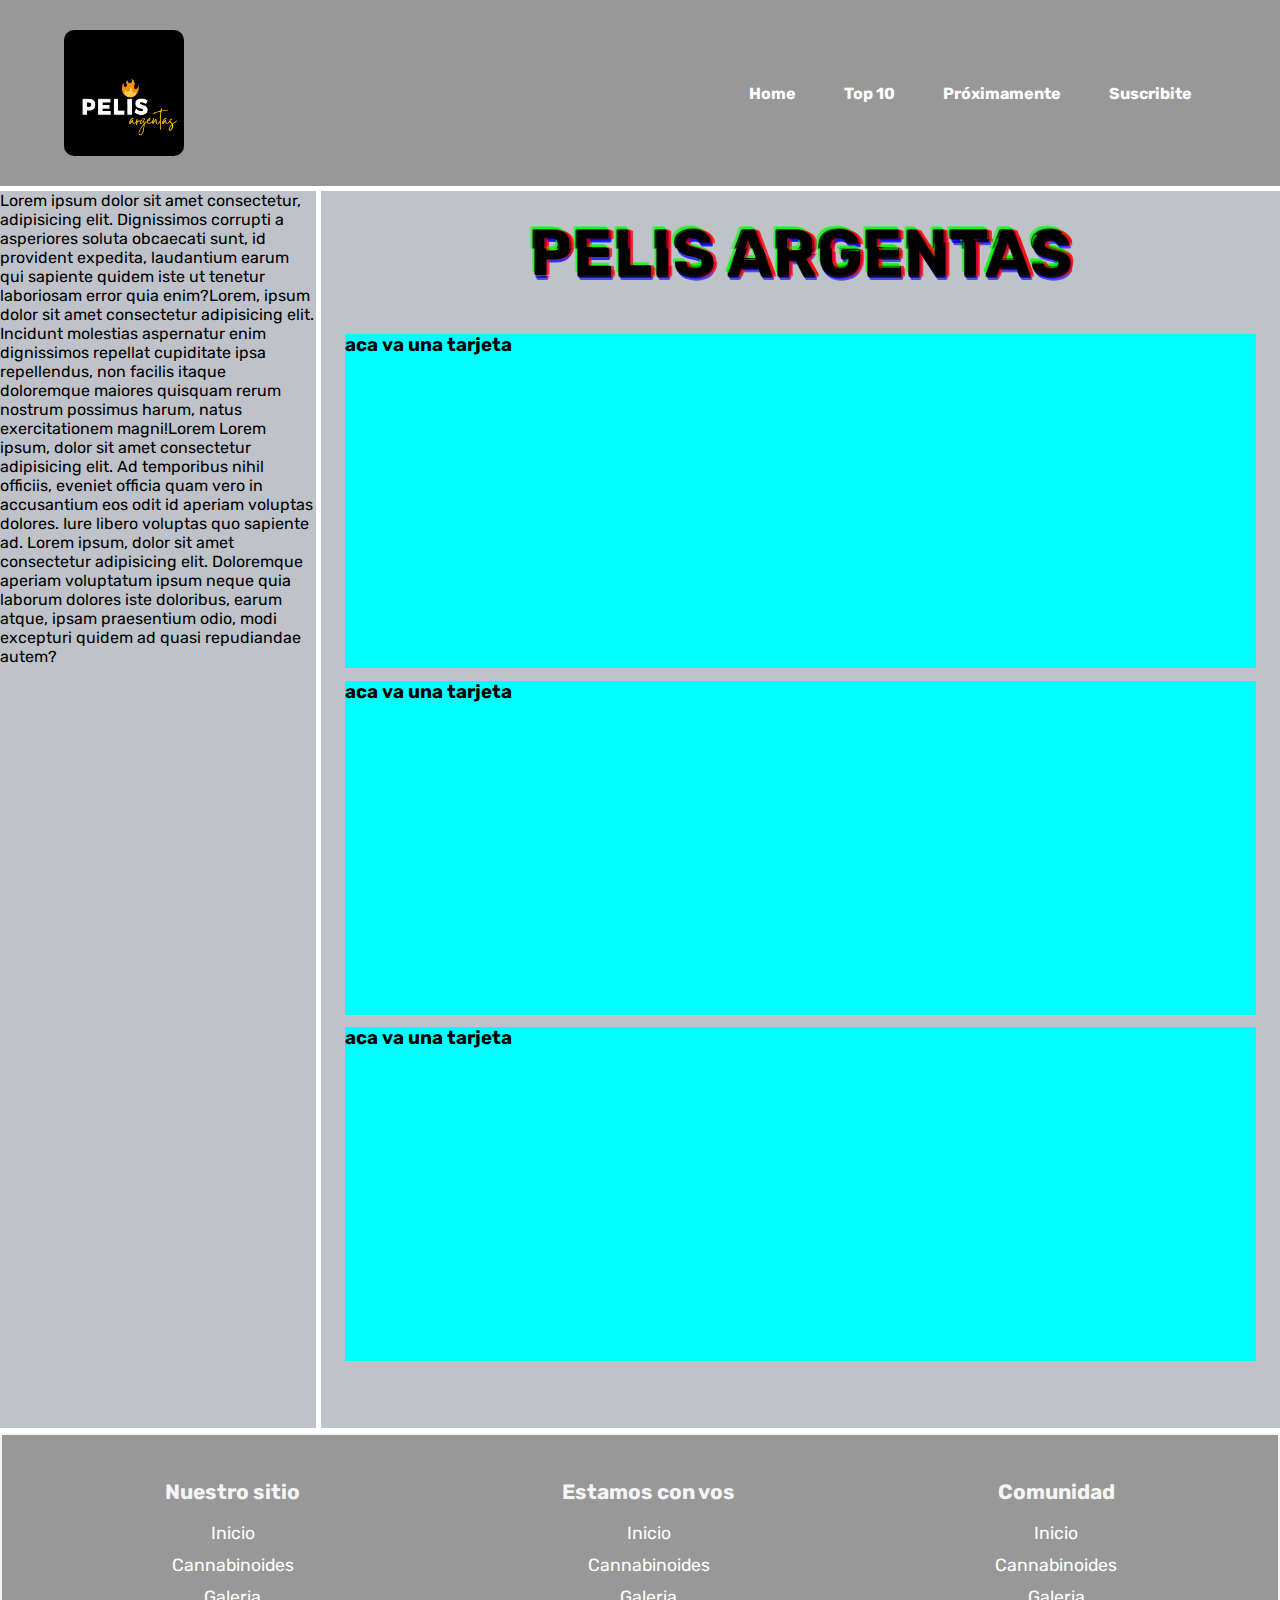
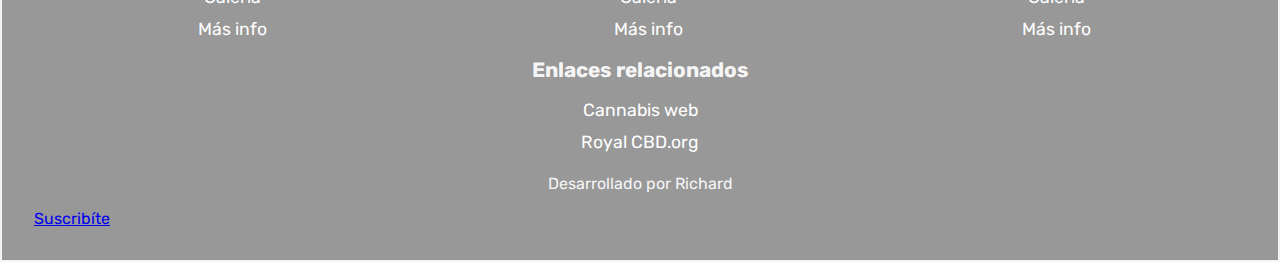
==== index2.html @ 5475af45 "Add files via upload" ====
<!DOCTYPE html>
<html lang="en">

<head>
    <meta charset="UTF-8">
    <meta http-equiv="X-UA-Compatible" content="IE=edge">
    <meta name="viewport" content="width=device-width, initial-scale=1.0">
    <!-- Link a archivo externo CSS -->
    <link rel="stylesheet" type="text/css" href="./estilo.css" media="screen" />
    </link>
    <!-- Link a google fonts -->
    <link rel="preconnect" href="https://fonts.googleapis.com">
    <link rel="preconnect" href="https://fonts.gstatic.com" crossorigin>
    <link
        href="https://fonts.googleapis.com/css2?family=Montserrat:ital,wght@1,300&family=Rubik:wght@300;400;500&display=swap"
        rel="stylesheet">
    <title>Home</title>
</head>

<body>
    <div class="container">
        <header class="header">
            <nav class="nav">
                <img src="./IMG/logo2.png" alt="Logo pelis">
                <ul>
                    <li><a href="#"> Home </a></li>
                    <li><a href="#"> Top 10 </a></li>
                    <li><a href="#"> Próximamente </a></li>
                    <li><a href="#"> Suscribite </a></li> <!-- Formulario -->
                </ul>
            </nav>
        </header>

        <main class="main">
            <div class="centrado">
                <p class="glitch">
                    <span aria-hidden="true">Pelis ARGENTAS</span>
                    Pelis ARGENTAS
                    <span aria-hidden="true">Pelis ARGENTAS</span>
                </p>
            </div>

            <div class="container-cards">
                <div class="card">
                    <h3>aca va una tarjeta</h3>
                </div>
                <div class="card">
                    <h3>aca va una tarjeta</h3>
                </div>
                <div class="card">
                    <h3>aca va una tarjeta</h3>
                </div>
            </div>
        </main>

        <aside class="aside">
            <p>Lorem ipsum dolor sit amet consectetur, adipisicing elit. Dignissimos corrupti a asperiores soluta
                obcaecati sunt, id provident expedita, laudantium earum qui sapiente quidem iste ut tenetur laboriosam
                error quia enim?Lorem, ipsum dolor sit amet consectetur adipisicing elit. Incidunt molestias aspernatur
                enim dignissimos repellat cupiditate ipsa repellendus, non facilis itaque doloremque maiores quisquam
                rerum nostrum possimus harum, natus exercitationem magni!Lorem Lorem ipsum, dolor sit amet consectetur
                adipisicing elit. Ad temporibus nihil officiis, eveniet officia quam vero in accusantium eos odit id
                aperiam voluptas dolores. Iure libero voluptas quo sapiente ad. Lorem ipsum, dolor sit amet consectetur
                adipisicing elit. Doloremque aperiam voluptatum ipsum neque quia laborum dolores iste doloribus, earum
                atque, ipsam praesentium odio, modi excepturi quidem ad quasi repudiandae autem?</p>
        </aside>

        <footer class="footer">
            <div class="bloqueFooter">
                <div>
                    <h4 class="tituloFooter">Nuestro sitio</h4>
                    <ul class="menuFooter">
                        <li><a href="/">Inicio</a></li>
                        <li><a href="contenidos">Cannabinoides</a></li>
                        <li><a href="galeria">Galeria</a></li>
                        <li><a href="contacto">Más info</a></li>
                    </ul>
                </div>
                <div>
                    <h4 class="tituloFooter">Estamos con vos</h4>
                    <ul class="menuFooter">
                        <li><a href="/">Inicio</a></li>
                        <li><a href="contenidos">Cannabinoides</a></li>
                        <li><a href="galeria">Galeria</a></li>
                        <li><a href="contacto">Más info</a></li>
                    </ul>
                </div>
                <div>
                    <h4 class="tituloFooter">Comunidad</h4>
                    <ul class="menuFooter">
                        <li><a href="/">Inicio</a></li>
                        <li><a href="contenidos">Cannabinoides</a></li>
                        <li><a href="galeria">Galeria</a></li>
                        <li><a href="contacto">Más info</a></li>
                    </ul>
                </div>
            </div>
            <div>
                <h4 class="tituloFooter">Enlaces relacionados</h4>
                <ul class="menuFooter">
                    <li><a href="https://thecannabisweb.org/cbd/">Cannabis web</a></li>
                    <li><a href="https://royalcbd.com.ar/">Royal CBD.org</a></li>
                </ul>
            </div>
            <div class="creditoFinal"> Desarrollado por Richard </div>
            <a href="suscripcion" class="btn btn-primary" role="button">Suscribíte</a>
            </form>
        </footer>
    </div>
</body>

<script src="assets/js/bootstrap.min.js"></script>

</html>
---- estilo.css ----
* {
    margin: 0px;
    padding: 0px;
    font-family: 'Montserrat', sans-serif;
    font-family: 'Rubik', sans-serif, 'Times New Roman', Times, serif;
}

.container {
    display: grid;
    grid-template-columns: repeat(4, 1fr);
    grid-template-rows: 10% 1fr 1fr 1fr 1fr;
    grid-template-areas:
        'header header header header'
        'aside main main main'
        'aside main main main'
        'aside main main main'
        'footer footer footer footer';
    gap: 5px;
}

/* HEADER CON NAV */
.header {
    display: grid;
    grid-area: header;
    width: 100%;
    background-color: rgba(127, 127, 127, 0.803);
    overflow: hidden;
}


.nav {
    display: grid;
    grid-template-columns: 6fr 6fr;
    align-items: center;
    width: 90%;
    margin: auto;
}

.nav ul {
    justify-content: end;
    list-style: none;
    display: -webkit-flex;
    display: -moz-flex;
    display: -ms-flexbox;
    display: -o-flex;
    display: flex;
}

.nav ul li a {
    border-radius: 10px;
    text-decoration: none;
    color: #fff;
    padding: 1.5rem;
    font-weight: bold;
    transition: all .5s ease;
}

.nav img {
    width: 120px;
    border-radius: 10px;
    height: auto;
}

.nav ul li a:hover {
    margin: 15px;
    color: #000;
    background: #fff;
}

/* MAIN CON TARJETAS */
.main {
    grid-area: main;
    background-color: rgb(191, 195, 201);
    align-content: center;
}

.centrado {
    display: flex;
    justify-content: center;
}

.glitch {
    font-size: 4rem;
    font-weight: 700;
    text-transform: uppercase;
    position: relative;

    text-shadow: 0.05em 0 0 rgba(255, 0, 0, 0.75),
        -0.025em -0.05em 0 rgba(0, 255, 0, 0.75),
        0.025em 0.05em 0 rgba(0, 0, 255, 0.75);

    animation: glitch 2500ms infinite;
}

.glitch span {
    position: absolute;
    top: 0;
    left: 0;
}

.glitch span:first-child {
    animation: glitch 650ms infinite;
    clip-path: polygon(0 0, 100% 0, 100% 45%, 0 45%);
    transform: translate(-0.025em, -0.0125em);
    opacity: 0.8;
}

.glitch span:last-child {
    animation: glitch 375ms infinite;
    clip-path: polygon(0 80%, 100% 20%, 100% 100%, 0 100%);
    transform: translate(0.0125em, 0.025em);
    opacity: 0.8;
}

@keyframes glitch {
    0% {
        text-shadow: 0.05em 0 0 rgba(255, 0, 0, 0.75),
            -0.05em -0.025em 0 rgba(0, 255, 0, 0.75),
            -0.025em 0.05em 0 rgba(0, 0, 255, 0.75);
    }

    15% {
        text-shadow: -0.05em -0.025em 0 rgba(255, 0, 0, 0.75),
            0.025em 0.025em 0 rgba(0, 255, 0, 0.75),
            -0.05em -0.05em 0 rgba(0, 0, 255, 0.75);
    }

    50% {
        text-shadow: 0.025em 0.05em 0 rgba(255, 0, 0, 0.75),
            0.05em 0 0 rgba(0, 255, 0, 0.75),
            0 -0.05em 0 rgba(0, 0, 255, 0.75);
    }

    100% {
        text-shadow: -0.025em 0 0 rgba(255, 0, 0, 0.75),
            -0.025em -0.025em 0 rgba(0, 255, 0, 0.75),
            -0.025em -0.05em 0 rgba(0, 0, 255, 0.75);
    }
}

.container-cards {
    display: flex;
    flex-wrap: wrap;
    justify-content: center;
    align-content: center;
    height: 90%;
}

.card {
    width: 95%;
    height: 30%;
    margin: 0.4em;
    background-color: aqua;
}

/* ASIDE */
.aside {
    grid-area: aside;
    background-color: rgb(191, 195, 201);
}

/* FOOTER */
.footer {
    grid-area: footer;
    border: 2px solid;
    background-color: rgba(127, 127, 127, 0.803);
    color: whitesmoke;
    padding: 2rem;
}

.bloqueFooter {
    display: flex;
    justify-content: space-around;
}

.tituloFooter {
    font-size: 1.3rem;
    text-align: center;
    padding: 0.8rem;
}

.menuFooter {
    list-style: none;
    text-align: center;
}

.menuFooter a {
    color: white;
    text-decoration: none;
    font-size: 1.1rem;
    line-height: 2rem;
}

.creditoFinal {
    text-align: center;
    padding: 1rem;
}

/* PUNTO DE CORTE PARA TABLET */
@media only screen and (min-width: 1024px) {
    .container {
        display: grid;
        grid-template-columns: repeat(4, 1fr);
        grid-template-rows: 10% 1fr 1fr 1fr 1fr;
        grid-template-areas:
            'header header header header'
            'aside main main main'
            'aside main main main'
            'aside main main main'
            'footer footer footer footer';
        gap: 5px;
    }




}

/* PUNTO DE CORTE PARA DISPOSITIVOS MOVILES */
@media only screen and (max-width: 450px) {
    .container {
        display: grid;
        grid-template-columns: 1fr;
        grid-template-rows: 10% 5fr 1fr 15%;
        grid-template-areas:
            'header'
            'main'
            'aside'
            'footer';
        gap: 5px;
    }




}
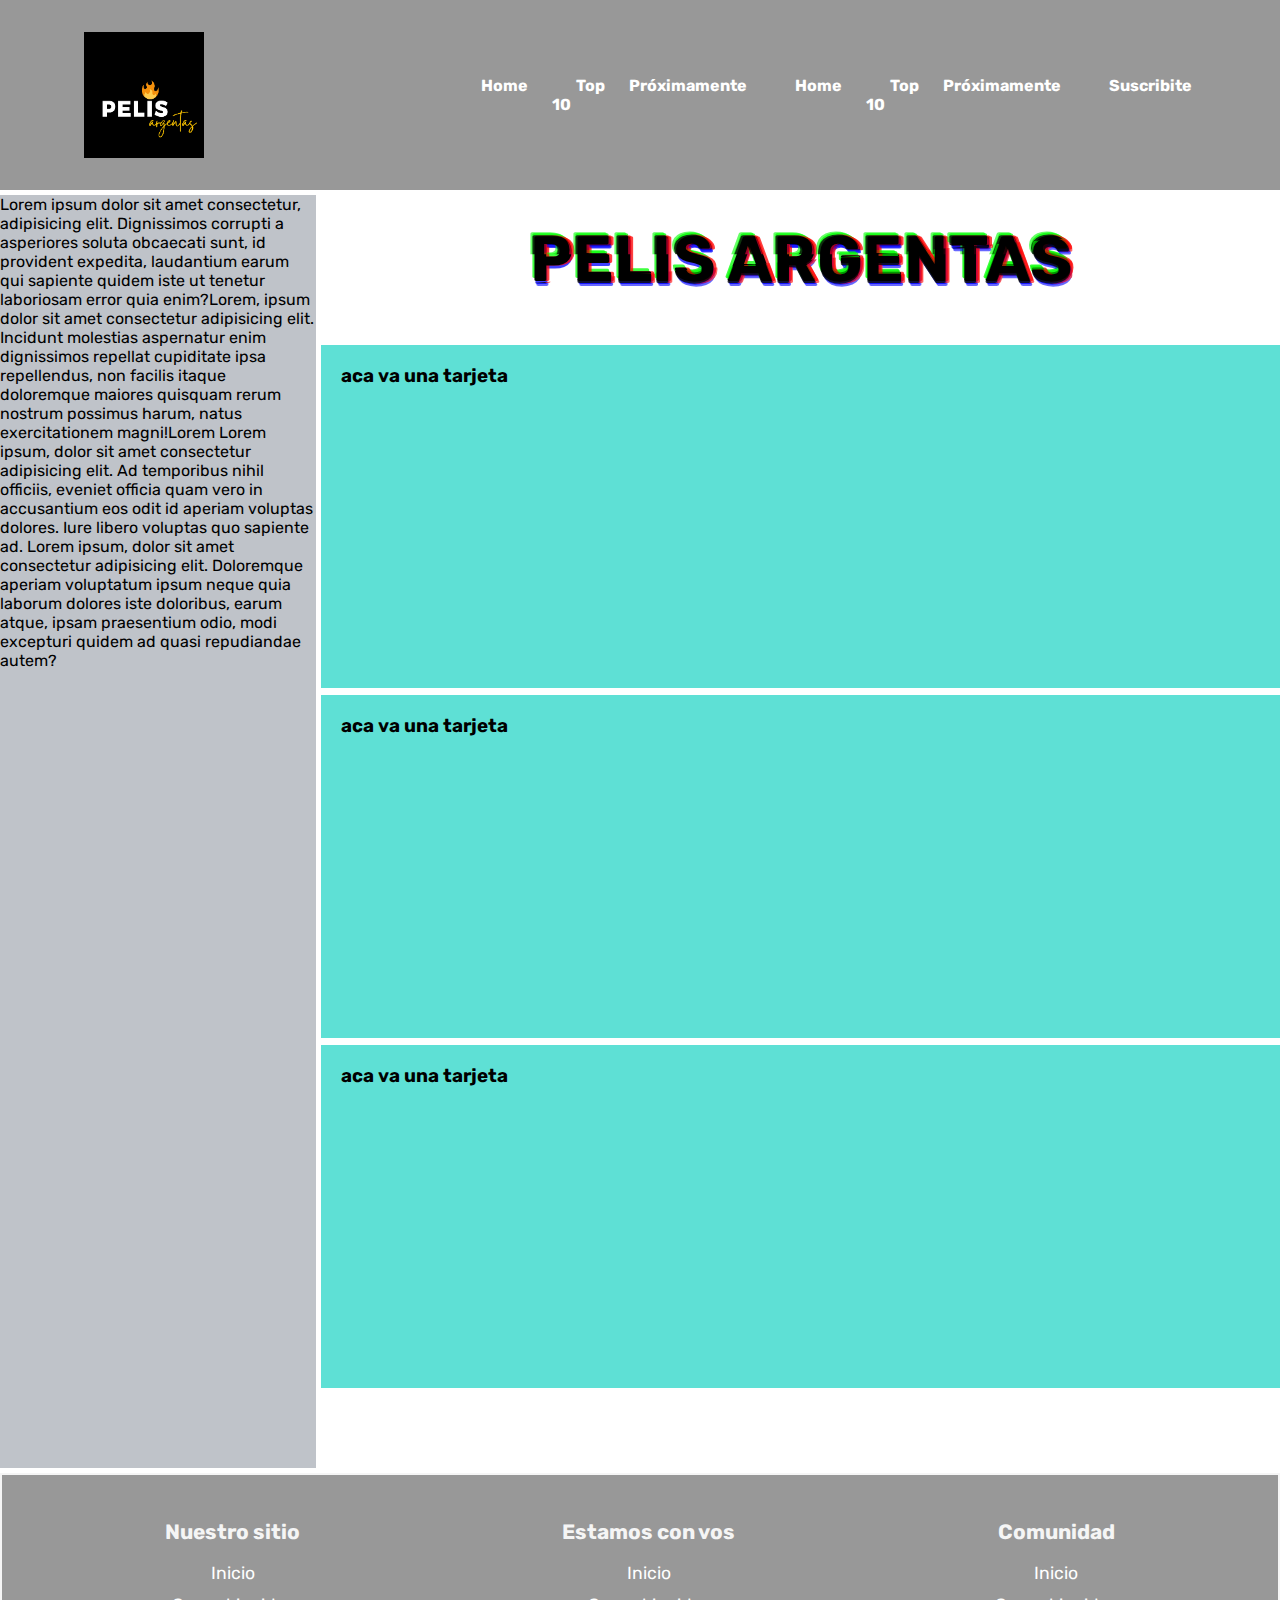
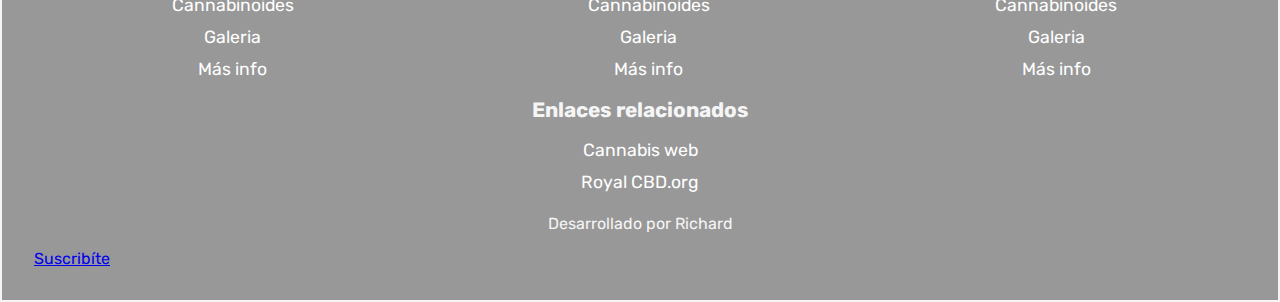
==== commit 547e8932: "Merge branch 'main' into RamaLucas" ====
--- a/index2.html
+++ b/index2.html
@@ -23,9 +23,13 @@
             <nav class="nav">
                 <img src="./IMG/logo2.png" alt="Logo pelis">
                 <ul>
+                    <li><a href="index2.html"> Home </a></li>
+                    <li><a href="peliculas.html"> Top 10 </a></li>
+                    <li><a href="#"> Próximamente </a></li>
+
                     <li><a href="#"> Home </a></li>
                     <li><a href="#"> Top 10 </a></li>
-                    <li><a href="#"> Próximamente </a></li>
+                    <li><a href="proximamente.html"> Próximamente </a></li>
                     <li><a href="#"> Suscribite </a></li> <!-- Formulario -->
                 </ul>
             </nav>
--- a/estilo.css
+++ b/estilo.css
@@ -70,7 +70,7 @@
 /* MAIN CON TARJETAS */
 .main {
     grid-area: main;
-    background-color: rgb(191, 195, 201);
+    /* background-color: rgb(191, 195, 201); */ 
     align-content: center;
 }
 
@@ -145,12 +145,26 @@
     align-content: center;
     height: 90%;
 }
+#titulotaquilleras {
+    padding: 50px;
+    text-align: center;
+}
 
 .card {
-    width: 95%;
+    display: flex;
+    width: 100%;
     height: 30%;
-    margin: 0.4em;
-    background-color: aqua;
+    margin-bottom: 0.4em;
+    background-color: rgb(94, 224, 213);
+}
+
+.card p, h3, img{
+    padding: 20px;
+    text-align: justify;
+}
+
+.container-card-img{
+    display: inline;
 }
 
 /* ASIDE */
@@ -230,7 +244,4 @@
         gap: 5px;
     }
 
-
-
-
 }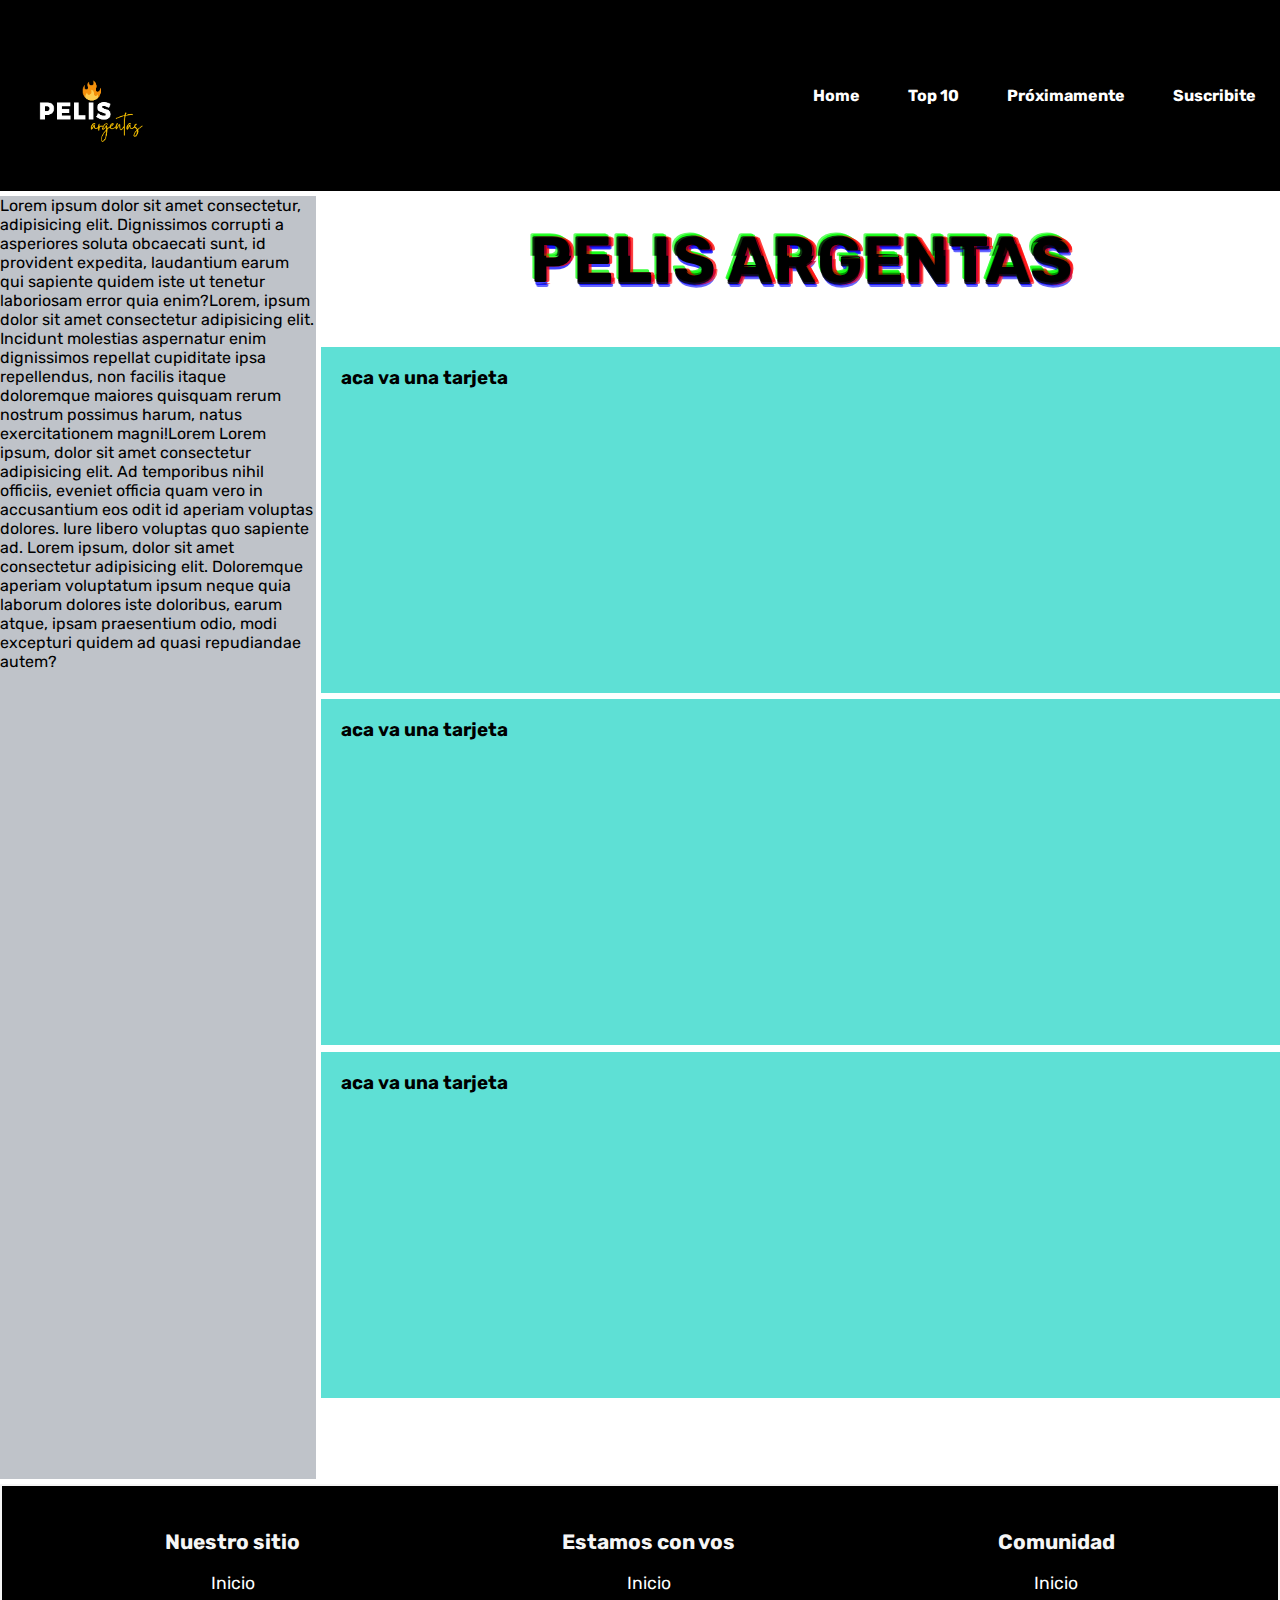
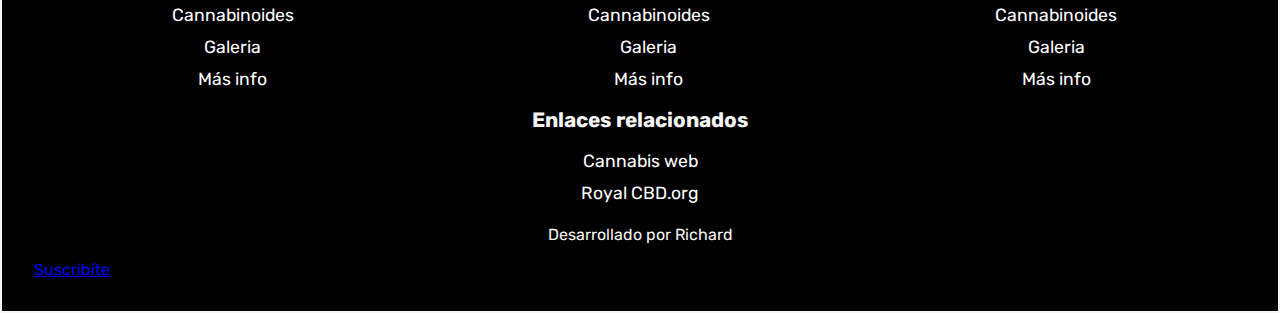
==== commit eb8b4950: "agrego cambios en puntos de corte y estilos" ====
--- a/index2.html
+++ b/index2.html
@@ -6,8 +6,7 @@
     <meta http-equiv="X-UA-Compatible" content="IE=edge">
     <meta name="viewport" content="width=device-width, initial-scale=1.0">
     <!-- Link a archivo externo CSS -->
-    <link rel="stylesheet" type="text/css" href="./estilo.css" media="screen" />
-    </link>
+    <link rel="stylesheet" type="text/css" href="./estilos.css" media="screen">
     <!-- Link a google fonts -->
     <link rel="preconnect" href="https://fonts.googleapis.com">
     <link rel="preconnect" href="https://fonts.gstatic.com" crossorigin>
@@ -25,12 +24,8 @@
                 <ul>
                     <li><a href="index2.html"> Home </a></li>
                     <li><a href="peliculas.html"> Top 10 </a></li>
-                    <li><a href="#"> Próximamente </a></li>
-
-                    <li><a href="#"> Home </a></li>
-                    <li><a href="#"> Top 10 </a></li>
                     <li><a href="proximamente.html"> Próximamente </a></li>
-                    <li><a href="#"> Suscribite </a></li> <!-- Formulario -->
+                    <li><a href="suscribite.html"> Suscribite </a></li> <!-- Formulario -->
                 </ul>
             </nav>
         </header>
--- a/estilos.css
+++ b/estilos.css
@@ -0,0 +1,274 @@
+* {
+    margin: 0px;
+    padding: 0px;
+    font-family: 'Montserrat', sans-serif;
+    font-family: 'Rubik', sans-serif, 'Times New Roman', Times, serif;
+}
+
+.container {
+    display: grid;
+    grid-template-columns: repeat(4, 1fr);
+    grid-template-rows: 10% 1fr 1fr 1fr 1fr;
+    grid-template-areas:
+        'header header header header'
+        'aside main main main'
+        'aside main main main'
+        'aside main main main'
+        'footer footer footer footer';
+    gap: 5px;
+}
+
+/* HEADER CON NAV */
+.header {
+    display: grid;
+    grid-area: header;
+    width: 100%;
+    background-color: rgb(0, 0, 0);
+    overflow: hidden;
+}
+
+
+.nav {
+    display: grid;
+    grid-template-columns: 2fr 6fr;
+    align-items: center;
+    width: 100%;
+    height: auto;
+    margin: auto;
+}
+
+.nav ul {
+    justify-content: end;
+    list-style: none;
+    display: -webkit-flex;
+    display: -moz-flex;
+    display: -ms-flexbox;
+    display: -o-flex;
+    display: flex;
+}
+
+.nav ul li a {
+    border-radius: 10px;
+    text-decoration: none;
+    color: #fff;
+    padding: 1.5rem;
+    font-weight: bold;
+    transition: all .5s ease;
+}
+
+.nav img {
+    width: 130px;
+    border-radius: 1em;
+    height: auto;
+}
+
+.nav ul li a:hover {
+    margin: 15px;
+    color: #000;
+    background: #fff;
+}
+
+/* MAIN CON TARJETAS */
+.main {
+    grid-area: main;
+    /* background-color: rgb(191, 195, 201); */
+    align-content: center;
+}
+
+.centrado {
+    display: flex;
+    justify-content: center;
+}
+
+.glitch {
+    font-size: 4rem;
+    font-weight: 700;
+    text-transform: uppercase;
+    position: relative;
+
+    text-shadow: 0.05em 0 0 rgba(255, 0, 0, 0.75),
+        -0.025em -0.05em 0 rgba(0, 255, 0, 0.75),
+        0.025em 0.05em 0 rgba(0, 0, 255, 0.75);
+
+    animation: glitch 2500ms infinite;
+}
+
+.glitch span {
+    position: absolute;
+    top: 0;
+    left: 0;
+}
+
+.glitch span:first-child {
+    animation: glitch 650ms infinite;
+    clip-path: polygon(0 0, 100% 0, 100% 45%, 0 45%);
+    transform: translate(-0.025em, -0.0125em);
+    opacity: 0.8;
+}
+
+.glitch span:last-child {
+    animation: glitch 375ms infinite;
+    clip-path: polygon(0 80%, 100% 20%, 100% 100%, 0 100%);
+    transform: translate(0.0125em, 0.025em);
+    opacity: 0.8;
+}
+
+@keyframes glitch {
+    0% {
+        text-shadow: 0.05em 0 0 rgba(255, 0, 0, 0.75),
+            -0.05em -0.025em 0 rgba(0, 255, 0, 0.75),
+            -0.025em 0.05em 0 rgba(0, 0, 255, 0.75);
+    }
+
+    15% {
+        text-shadow: -0.05em -0.025em 0 rgba(255, 0, 0, 0.75),
+            0.025em 0.025em 0 rgba(0, 255, 0, 0.75),
+            -0.05em -0.05em 0 rgba(0, 0, 255, 0.75);
+    }
+
+    50% {
+        text-shadow: 0.025em 0.05em 0 rgba(255, 0, 0, 0.75),
+            0.05em 0 0 rgba(0, 255, 0, 0.75),
+            0 -0.05em 0 rgba(0, 0, 255, 0.75);
+    }
+
+    100% {
+        text-shadow: -0.025em 0 0 rgba(255, 0, 0, 0.75),
+            -0.025em -0.025em 0 rgba(0, 255, 0, 0.75),
+            -0.025em -0.05em 0 rgba(0, 0, 255, 0.75);
+    }
+}
+
+.container-cards {
+    display: flex;
+    flex-wrap: wrap;
+    justify-content: center;
+    align-content: center;
+    height: 90%;
+}
+
+#titulotaquilleras {
+    padding: 50px;
+    text-align: center;
+}
+
+.card {
+    display: flex;
+    width: 100%;
+    height: 30%;
+    margin-bottom: 0.4em;
+    background-color: rgb(94, 224, 213);
+}
+
+.card p,
+h3,
+img {
+    padding: 20px;
+    text-align: justify;
+}
+
+.container-card-img {
+    display: inline;
+}
+
+/* ASIDE */
+.aside {
+    grid-area: aside;
+    background-color: rgb(191, 195, 201);
+}
+
+/* FOOTER */
+.footer {
+    grid-area: footer;
+    border: 2px solid;
+    background-color: rgb(0, 0, 0);
+    color: whitesmoke;
+    padding: 2rem;
+}
+
+.bloqueFooter {
+    display: flex;
+    justify-content: space-around;
+}
+
+.tituloFooter {
+    font-size: 1.3rem;
+    text-align: center;
+    padding: 0.8rem;
+}
+
+.menuFooter {
+    list-style: none;
+    text-align: center;
+}
+
+.menuFooter a {
+    color: white;
+    text-decoration: none;
+    font-size: 1.1rem;
+    line-height: 2rem;
+}
+
+.creditoFinal {
+    text-align: center;
+    padding: 1rem;
+}
+
+/* PUNTO DE CORTE PARA TABLET */
+@media only screen and (max-width: 1024px) {
+    .container {
+        display: grid;
+        grid-template-columns: repeat(4, 1fr);
+        grid-template-rows: 10% 1fr 1fr 1fr 1fr;
+        grid-template-areas:
+            'header header header header'
+            'main main main main'
+            'main main main main'
+            'aside aside aside aside'
+            'footer footer footer footer';
+        gap: 5px;
+    }
+    .glitch {
+        font-size: 3.5rem;
+        font-weight: 700;
+        text-transform: uppercase;
+        position: relative;
+    
+        text-shadow: 0.05em 0 0 rgba(255, 0, 0, 0.75),
+            -0.025em -0.05em 0 rgba(0, 255, 0, 0.75),
+            0.025em 0.05em 0 rgba(0, 0, 255, 0.75);
+    
+        animation: glitch 2500ms infinite;
+    }
+
+
+
+}
+
+/* PUNTO DE CORTE PARA DISPOSITIVOS MOVILES */
+@media only screen and (max-width: 850px) {
+    .container {
+        display: grid;
+        grid-template-columns: 1fr;
+        grid-template-rows: 10% 5fr 1fr 15%;
+        grid-template-areas:
+            'header'
+            'main'
+            'aside'
+            'footer';
+        gap: 5px;
+    }
+
+    .glitch {
+        font-size: 3rem;
+        font-weight: 700;
+        text-transform: uppercase;
+        position: relative;
+    
+        text-shadow: 0.05em 0 0 rgba(255, 0, 0, 0.75),
+            -0.025em -0.05em 0 rgba(0, 255, 0, 0.75),
+            0.025em 0.05em 0 rgba(0, 0, 255, 0.75);
+    
+        animation: glitch 2500ms infinite;
+    }
+}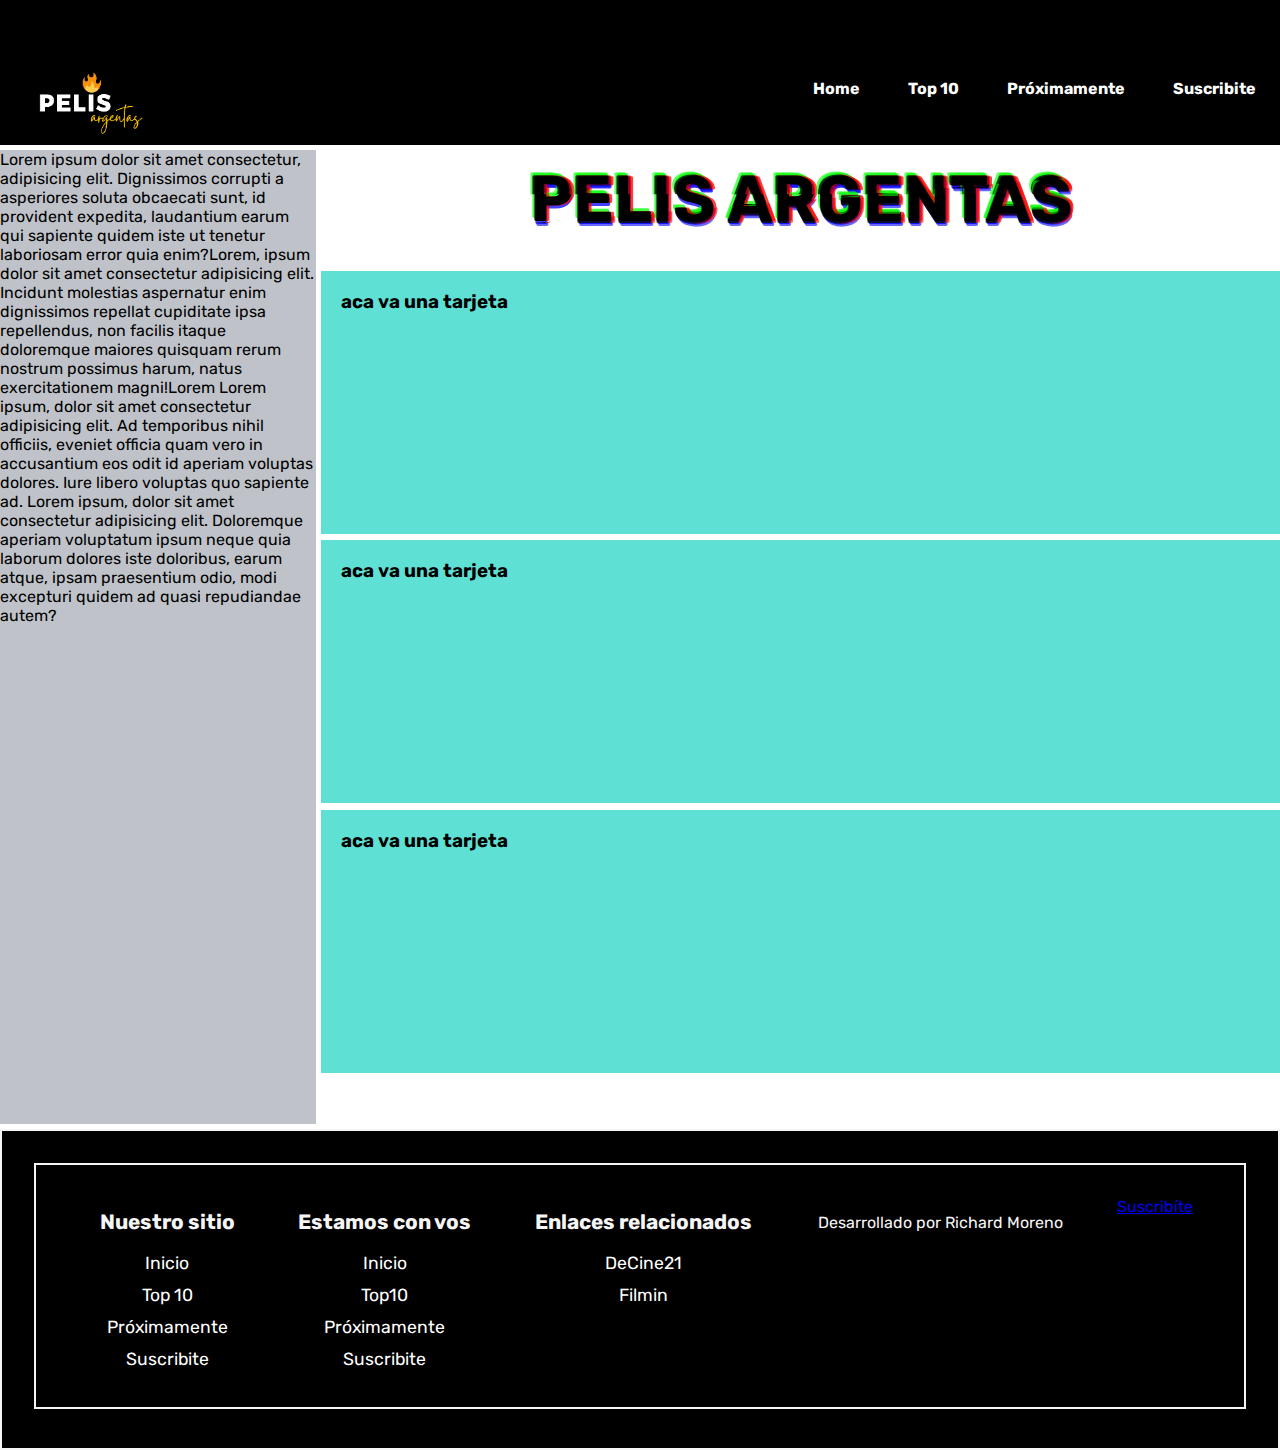
==== commit ff7cbb5d: "update" ====
--- a/index2.html
+++ b/index2.html
@@ -18,16 +18,8 @@
 
 <body>
     <div class="container">
-        <header class="header">
-            <nav class="nav">
-                <img src="./IMG/logo2.png" alt="Logo pelis">
-                <ul>
-                    <li><a href="index2.html"> Home </a></li>
-                    <li><a href="peliculas.html"> Top 10 </a></li>
-                    <li><a href="proximamente.html"> Próximamente </a></li>
-                    <li><a href="suscribite.html"> Suscribite </a></li> <!-- Formulario -->
-                </ul>
-            </nav>
+        <header class="header" id="header">
+                <!-- header hecho con JS -->
         </header>
 
         <main class="main">
@@ -64,48 +56,10 @@
                 atque, ipsam praesentium odio, modi excepturi quidem ad quasi repudiandae autem?</p>
         </aside>
 
-        <footer class="footer">
-            <div class="bloqueFooter">
-                <div>
-                    <h4 class="tituloFooter">Nuestro sitio</h4>
-                    <ul class="menuFooter">
-                        <li><a href="/">Inicio</a></li>
-                        <li><a href="contenidos">Cannabinoides</a></li>
-                        <li><a href="galeria">Galeria</a></li>
-                        <li><a href="contacto">Más info</a></li>
-                    </ul>
-                </div>
-                <div>
-                    <h4 class="tituloFooter">Estamos con vos</h4>
-                    <ul class="menuFooter">
-                        <li><a href="/">Inicio</a></li>
-                        <li><a href="contenidos">Cannabinoides</a></li>
-                        <li><a href="galeria">Galeria</a></li>
-                        <li><a href="contacto">Más info</a></li>
-                    </ul>
-                </div>
-                <div>
-                    <h4 class="tituloFooter">Comunidad</h4>
-                    <ul class="menuFooter">
-                        <li><a href="/">Inicio</a></li>
-                        <li><a href="contenidos">Cannabinoides</a></li>
-                        <li><a href="galeria">Galeria</a></li>
-                        <li><a href="contacto">Más info</a></li>
-                    </ul>
-                </div>
-            </div>
-            <div>
-                <h4 class="tituloFooter">Enlaces relacionados</h4>
-                <ul class="menuFooter">
-                    <li><a href="https://thecannabisweb.org/cbd/">Cannabis web</a></li>
-                    <li><a href="https://royalcbd.com.ar/">Royal CBD.org</a></li>
-                </ul>
-            </div>
-            <div class="creditoFinal"> Desarrollado por Richard </div>
-            <a href="suscripcion" class="btn btn-primary" role="button">Suscribíte</a>
-            </form>
+        <footer class="footer" id="footer">
         </footer>
     </div>
+    <script src="./main.js"></script>
 </body>
 
 <script src="assets/js/bootstrap.min.js"></script>
--- a/estilos.css
+++ b/estilos.css
@@ -228,16 +228,17 @@
             'footer footer footer footer';
         gap: 5px;
     }
+
     .glitch {
         font-size: 3.5rem;
         font-weight: 700;
         text-transform: uppercase;
         position: relative;
-    
+
         text-shadow: 0.05em 0 0 rgba(255, 0, 0, 0.75),
             -0.025em -0.05em 0 rgba(0, 255, 0, 0.75),
             0.025em 0.05em 0 rgba(0, 0, 255, 0.75);
-    
+
         animation: glitch 2500ms infinite;
     }
 
@@ -264,11 +265,11 @@
         font-weight: 700;
         text-transform: uppercase;
         position: relative;
-    
+
         text-shadow: 0.05em 0 0 rgba(255, 0, 0, 0.75),
             -0.025em -0.05em 0 rgba(0, 255, 0, 0.75),
             0.025em 0.05em 0 rgba(0, 0, 255, 0.75);
-    
+
         animation: glitch 2500ms infinite;
     }
 }